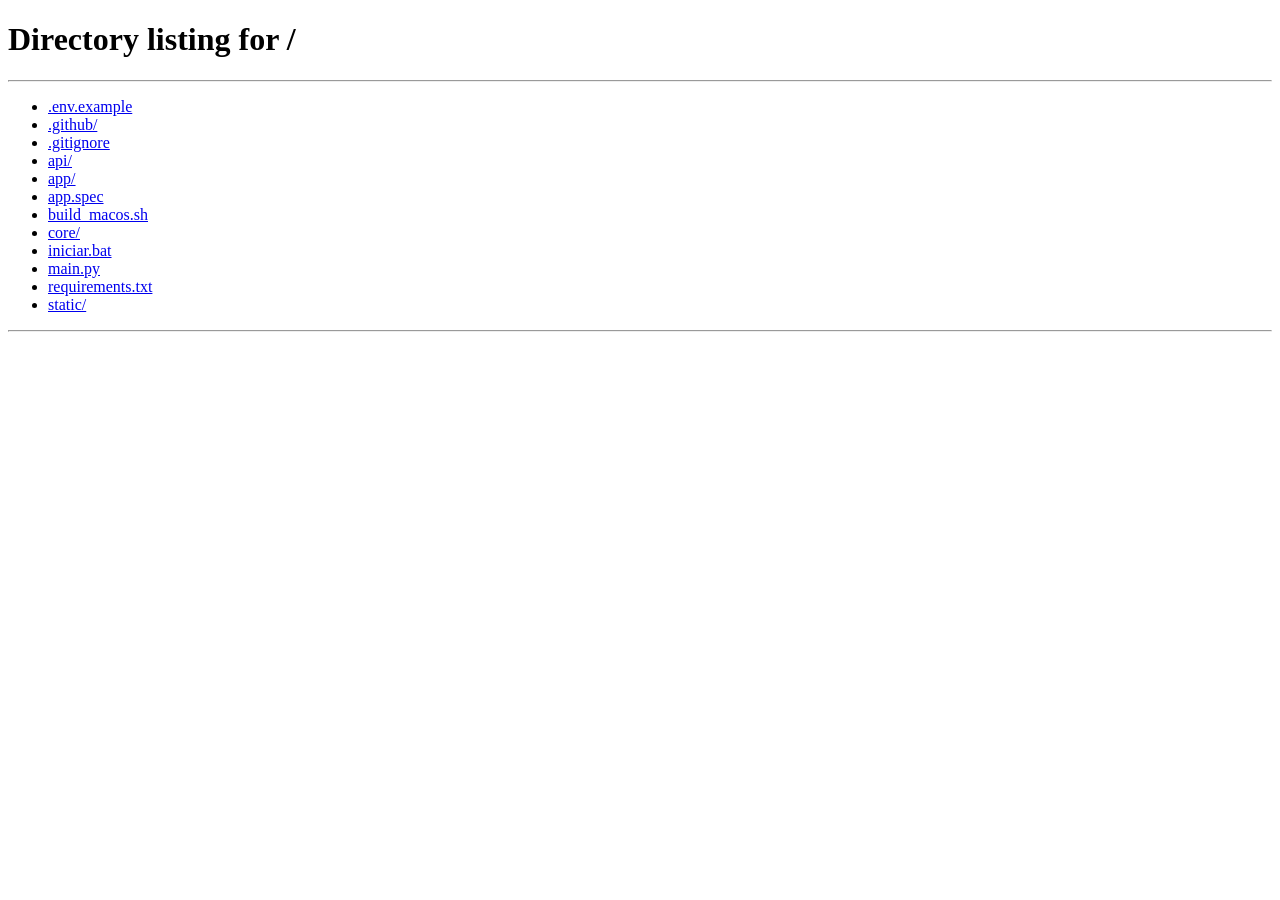
==== static/lote.html @ 94a36b68 "Commit inicial: Primeiro commit" ====
<!DOCTYPE html>
<html lang="pt-BR">
<head>
    <meta charset="UTF-8">
    <meta name="viewport" content="width=device-width, initial-scale=1.0">
    <meta name="description" content="Lançamento de notas em lote via Excel - iScholar">
    <title>Lote Excel - API Reação</title>
    <link rel="stylesheet" href="/static/css/style.css">
</head>
<body>
    <div class="container wide">
        <!-- Header -->
        <div class="header">
            <div class="user-info">
                Professor ID: <span class="badge" id="professor-badge">--</span>
            </div>
            <button class="btn btn-logout" onclick="logout()">Sair</button>
        </div>

        <!-- Upload Excel -->
        <div class="card">
            <h2>📄 Lançar Notas em Lote</h2>
            <p class="subtitle">Envie uma planilha Excel (.xlsx) com as notas</p>

            <form onsubmit="enviarLote(event)">
                <div class="upload-area" id="upload-area">
                    <input type="file" id="excel-file" accept=".xlsx">
                    <div class="icon">📁</div>
                    <div class="title">Arraste o arquivo Excel aqui ou clique para selecionar</div>
                    <div class="hint">
                        Formato: .xlsx com colunas:<br>
                        nome do aluno, nome da turma, nome do professor,<br>
                        nome da materia, nome da avaliacao, nota
                    </div>
                </div>
                <div class="file-name" id="file-name"></div>

                <button type="submit" id="btn-lote" class="btn btn-primary">Enviar Planilha</button>
            </form>

            <div id="lote-status" class="status"></div>

            <!-- Resultados -->
            <div id="results-section" class="results-section">
                <div id="results-summary" class="results-summary"></div>
                <table class="results-table">
                    <thead>
                        <tr>
                            <th>Linha</th>
                            <th>Status</th>
                            <th>Mensagem</th>
                        </tr>
                    </thead>
                    <tbody id="results-body"></tbody>
                </table>
            </div>


        </div>
    </div>

    <script src="/static/js/app.js"></script>
    <script>initLote();</script>
</body>
</html>
---- static/css/style.css ----
@import url('https://fonts.googleapis.com/css2?family=Inter:wght@300;400;500;600;700&display=swap');

:root {
    --bg-primary: #0f0f1a;
    --bg-secondary: #1a1a2e;
    --bg-card: #16213e;
    --bg-input: #0f3460;
    --accent: #e94560;
    --accent-hover: #ff6b81;
    --accent-glow: rgba(233, 69, 96, 0.3);
    --text-primary: #f0f0f0;
    --text-secondary: #a0a0b0;
    --text-muted: #6b6b80;
    --success: #00c853;
    --success-bg: rgba(0, 200, 83, 0.1);
    --error: #ff5252;
    --error-bg: rgba(255, 82, 82, 0.1);
    --warning: #ffc107;
    --border: rgba(255, 255, 255, 0.08);
    --border-focus: rgba(233, 69, 96, 0.5);
    --radius: 12px;
    --radius-sm: 8px;
    --shadow: 0 8px 32px rgba(0, 0, 0, 0.3);
    --shadow-hover: 0 12px 40px rgba(0, 0, 0, 0.4);
    --transition: all 0.3s cubic-bezier(0.4, 0, 0.2, 1);
}

* {
    margin: 0;
    padding: 0;
    box-sizing: border-box;
}

body {
    font-family: 'Inter', -apple-system, BlinkMacSystemFont, sans-serif;
    background: var(--bg-primary);
    color: var(--text-primary);
    min-height: 100vh;
    display: flex;
    justify-content: center;
    align-items: flex-start;
    padding: 40px 20px;
    background-image: 
        radial-gradient(ellipse at 20% 50%, rgba(233, 69, 96, 0.08) 0%, transparent 50%),
        radial-gradient(ellipse at 80% 20%, rgba(15, 52, 96, 0.15) 0%, transparent 50%);
}

/* ===== CONTAINER ===== */
.container {
    width: 100%;
    max-width: 480px;
    animation: fadeIn 0.5s ease;
}

.container.wide {
    max-width: 960px;
}

@keyframes fadeIn {
    from { opacity: 0; transform: translateY(15px); }
    to { opacity: 1; transform: translateY(0); }
}

/* ===== HEADER ===== */
.header {
    display: flex;
    justify-content: space-between;
    align-items: center;
    margin-bottom: 24px;
    padding: 16px 20px;
    background: var(--bg-secondary);
    border: 1px solid var(--border);
    border-radius: var(--radius);
    backdrop-filter: blur(10px);
}

.header .user-info {
    display: flex;
    align-items: center;
    gap: 8px;
    font-size: 14px;
    color: var(--text-secondary);
}

.header .user-info .badge {
    background: var(--bg-input);
    padding: 4px 10px;
    border-radius: 20px;
    font-weight: 600;
    color: var(--accent);
    font-size: 13px;
}

/* ===== CARD ===== */
.card {
    background: var(--bg-secondary);
    border: 1px solid var(--border);
    border-radius: var(--radius);
    padding: 32px;
    box-shadow: var(--shadow);
    transition: var(--transition);
}

.card:hover {
    box-shadow: var(--shadow-hover);
}

.card h1, .card h2 {
    font-size: 22px;
    font-weight: 700;
    margin-bottom: 6px;
    background: linear-gradient(135deg, var(--text-primary), var(--accent));
    -webkit-background-clip: text;
    background-clip: text;
    -webkit-text-fill-color: transparent;
}

.card .subtitle {
    font-size: 14px;
    color: var(--text-muted);
    margin-bottom: 24px;
}

/* ===== FORM ===== */
.form-group {
    margin-bottom: 16px;
}

.form-group label {
    display: block;
    font-size: 13px;
    font-weight: 500;
    color: var(--text-secondary);
    margin-bottom: 6px;
    text-transform: uppercase;
    letter-spacing: 0.5px;
}

.form-group input {
    width: 100%;
    padding: 12px 16px;
    background: var(--bg-card);
    border: 1px solid var(--border);
    border-radius: var(--radius-sm);
    color: var(--text-primary);
    font-size: 15px;
    font-family: inherit;
    transition: var(--transition);
    outline: none;
}

.form-group input::placeholder {
    color: var(--text-muted);
}

.form-group input:focus {
    border-color: var(--border-focus);
    box-shadow: 0 0 0 3px var(--accent-glow);
}

/* ===== BUTTONS ===== */
.btn {
    display: inline-flex;
    align-items: center;
    justify-content: center;
    gap: 8px;
    padding: 12px 24px;
    border: none;
    border-radius: var(--radius-sm);
    font-family: inherit;
    font-size: 15px;
    font-weight: 600;
    cursor: pointer;
    transition: var(--transition);
    text-decoration: none;
    line-height: 1;
}

.btn-primary {
    width: 100%;
    background: linear-gradient(135deg, var(--accent), #c0392b);
    color: white;
    box-shadow: 0 4px 15px var(--accent-glow);
}

.btn-primary:hover {
    transform: translateY(-2px);
    box-shadow: 0 6px 20px var(--accent-glow);
}

.btn-primary:active {
    transform: translateY(0);
}

.btn-primary:disabled {
    opacity: 0.6;
    cursor: not-allowed;
    transform: none;
}

.btn-secondary {
    background: var(--bg-card);
    color: var(--text-secondary);
    border: 1px solid var(--border);
    padding: 10px 18px;
    font-size: 13px;
}

.btn-secondary:hover {
    background: var(--bg-input);
    color: var(--text-primary);
}

.btn-logout {
    background: transparent;
    color: var(--text-muted);
    border: 1px solid var(--border);
    padding: 8px 16px;
    font-size: 13px;
}

.btn-logout:hover {
    background: var(--error-bg);
    color: var(--error);
    border-color: var(--error);
}

/* ===== STATUS MESSAGES ===== */
.status {
    margin-top: 16px;
    padding: 12px 16px;
    border-radius: var(--radius-sm);
    font-size: 14px;
    display: none;
    animation: slideIn 0.3s ease;
}

@keyframes slideIn {
    from { opacity: 0; transform: translateY(-5px); }
    to { opacity: 1; transform: translateY(0); }
}

.status.visible {
    display: block;
}

.status.success {
    background: var(--success-bg);
    color: var(--success);
    border: 1px solid rgba(0, 200, 83, 0.2);
}

.status.error {
    background: var(--error-bg);
    color: var(--error);
    border: 1px solid rgba(255, 82, 82, 0.2);
}

.status.loading {
    background: rgba(255, 193, 7, 0.1);
    color: var(--warning);
    border: 1px solid rgba(255, 193, 7, 0.2);
}

/* ===== LINKS ===== */
.nav-link {
    display: inline-flex;
    align-items: center;
    gap: 6px;
    margin-top: 20px;
    color: var(--accent);
    text-decoration: none;
    font-size: 14px;
    font-weight: 500;
    transition: var(--transition);
}

.nav-link:hover {
    color: var(--accent-hover);
    gap: 10px;
}

/* ===== UPLOAD AREA ===== */
.upload-area {
    border: 2px dashed var(--border);
    border-radius: var(--radius);
    padding: 40px 20px;
    text-align: center;
    cursor: pointer;
    transition: var(--transition);
    margin-bottom: 16px;
    position: relative;
}

.upload-area:hover {
    border-color: var(--accent);
    background: rgba(233, 69, 96, 0.05);
}

.upload-area.dragover {
    border-color: var(--accent);
    background: rgba(233, 69, 96, 0.1);
    transform: scale(1.01);
}

.upload-area .icon {
    font-size: 40px;
    margin-bottom: 12px;
}

.upload-area .title {
    font-size: 15px;
    font-weight: 500;
    color: var(--text-primary);
    margin-bottom: 8px;
}

.upload-area .hint {
    font-size: 12px;
    color: var(--text-muted);
    line-height: 1.6;
}

.upload-area input[type="file"] {
    position: absolute;
    inset: 0;
    opacity: 0;
    cursor: pointer;
}

.file-name {
    font-size: 13px;
    color: var(--accent);
    margin-top: 8px;
    display: none;
}

.file-name.visible {
    display: block;
}

/* ===== RESULTS TABLE ===== */
.results-section {
    margin-top: 24px;
    display: none;
}

.results-section.visible {
    display: block;
    animation: fadeIn 0.4s ease;
}

.results-summary {
    display: flex;
    gap: 12px;
    margin-bottom: 16px;
}

.summary-badge {
    padding: 8px 16px;
    border-radius: 20px;
    font-size: 13px;
    font-weight: 600;
}

.summary-badge.total {
    background: var(--bg-card);
    color: var(--text-secondary);
}

.summary-badge.ok {
    background: var(--success-bg);
    color: var(--success);
}

.summary-badge.err {
    background: var(--error-bg);
    color: var(--error);
}

.results-table {
    width: 100%;
    border-collapse: collapse;
    font-size: 13px;
}

.results-table th {
    text-align: left;
    padding: 10px 12px;
    background: var(--bg-card);
    color: var(--text-secondary);
    font-weight: 600;
    text-transform: uppercase;
    letter-spacing: 0.5px;
    font-size: 11px;
    border-bottom: 1px solid var(--border);
}

.results-table th:first-child {
    border-radius: var(--radius-sm) 0 0 0;
}

.results-table th:last-child {
    border-radius: 0 var(--radius-sm) 0 0;
}

.results-table td {
    padding: 10px 12px;
    border-bottom: 1px solid var(--border);
    color: var(--text-secondary);
}

.results-table tr:hover td {
    background: rgba(255, 255, 255, 0.02);
}

.results-table .status-badge {
    display: inline-block;
    padding: 3px 10px;
    border-radius: 12px;
    font-weight: 600;
    font-size: 11px;
    text-transform: uppercase;
}

.results-table .status-badge.ok {
    background: var(--success-bg);
    color: var(--success);
}

.results-table .status-badge.err {
    background: var(--error-bg);
    color: var(--error);
}

/* ===== SPINNER ===== */
.spinner {
    display: inline-block;
    width: 16px;
    height: 16px;
    border: 2px solid rgba(255,255,255,0.2);
    border-top-color: currentColor;
    border-radius: 50%;
    animation: spin 0.6s linear infinite;
    margin-right: 8px;
}

@keyframes spin {
    to { transform: rotate(360deg); }
}

/* ===== RESPONSIVE ===== */
@media (max-width: 600px) {
    body {
        padding: 16px;
    }
    .card {
        padding: 24px 20px;
    }
    .header {
        flex-direction: column;
        gap: 12px;
    }
    .results-summary {
        flex-wrap: wrap;
    }
}
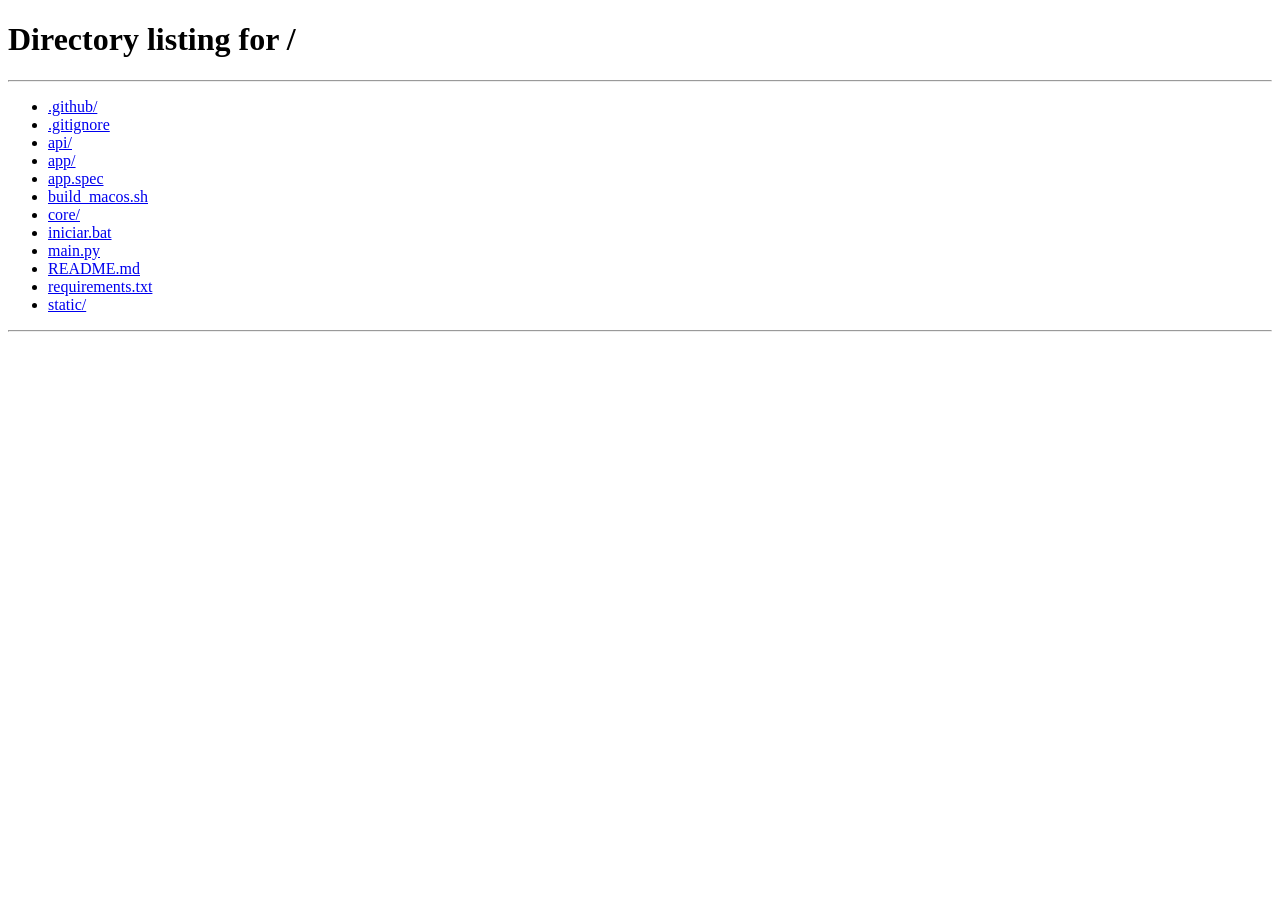
==== commit bf7c0558: "feature: função de inativar matrículas por planilhas" ====
--- a/static/lote.html
+++ b/static/lote.html
@@ -15,6 +15,12 @@
                 Professor ID: <span class="badge" id="professor-badge">--</span>
             </div>
             <button class="btn btn-logout" onclick="logout()">Sair</button>
+        </div>
+
+        <!-- Navegação entre abas -->
+        <div style="display:flex;gap:0.5rem;margin-bottom:1.5rem;border-bottom:2px solid rgba(255,255,255,0.1);padding-bottom:0.5rem;">
+            <span style="background:linear-gradient(135deg,#667eea,#764ba2);border:1px solid rgba(255,255,255,0.15);color:#fff;padding:0.45rem 1.1rem;border-radius:8px 8px 0 0;font-size:0.9rem;font-weight:600;">📄 Lançar Notas em Lote</span>
+            <a href="/inativar.html" style="background:rgba(255,255,255,0.07);border:1px solid rgba(255,255,255,0.15);color:#ccc;padding:0.45rem 1.1rem;border-radius:8px 8px 0 0;font-size:0.9rem;cursor:pointer;transition:all 0.2s;text-decoration:none;display:inline-block;">🚫 Inativar Matrículas</a>
         </div>
 
         <!-- Upload Excel -->
